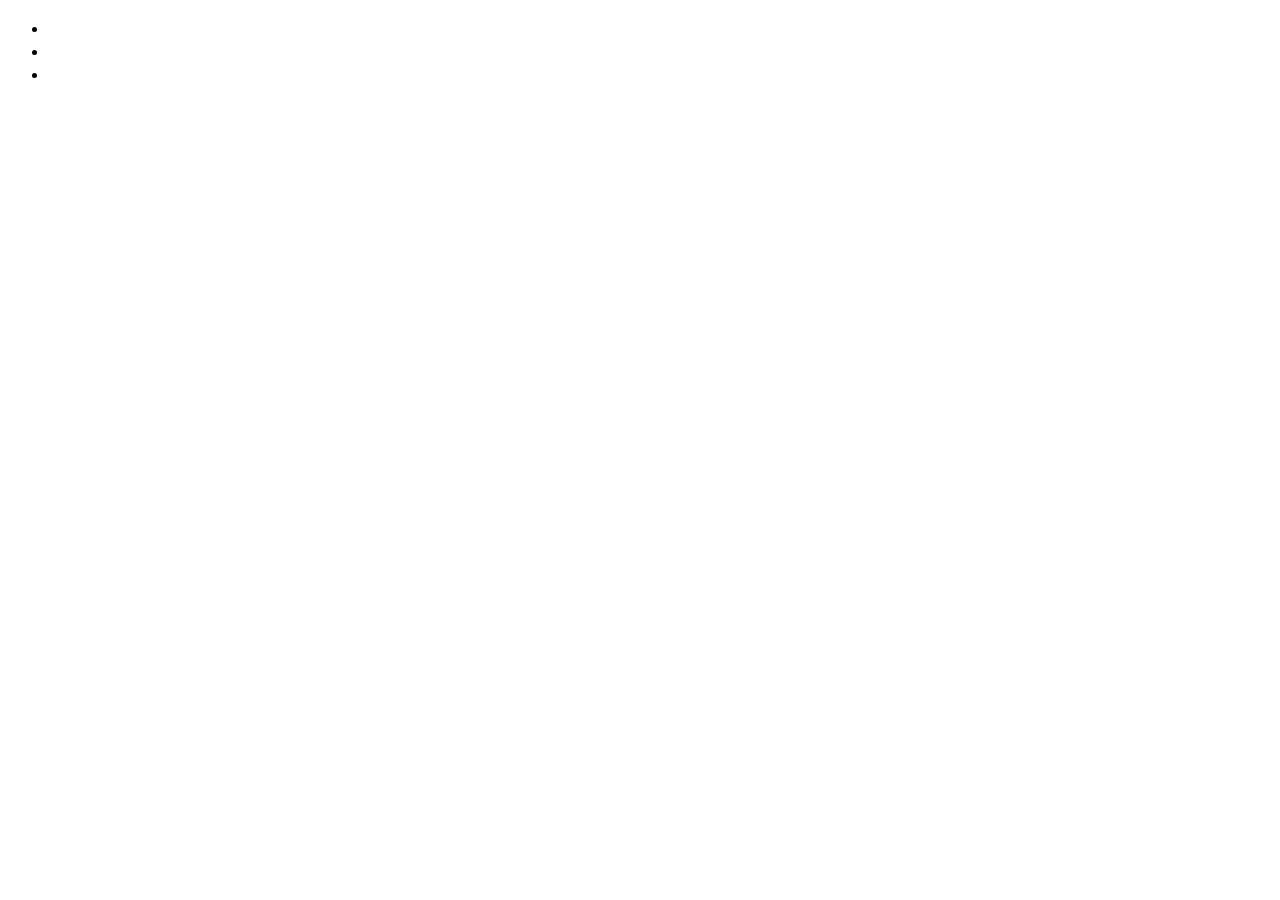
==== templates/index.html @ c3b326ab "Add files via upload" ====
<!DOCTYPE html>
<html lang="en">
<head>
    <meta charset="UTF-8">
    <meta name="viewport" content="width=device-width, initial-scale=1.0">
    <title>Index</title>
</head>
<style>
        ul li a {
            font-size: 20px;
            color: white;
            text-decoration: none;
        }

</style>
<body style="width: 100%; background-image: url('{{ url_for('static', filename='fone.png') }}');">
<ul>
    <li><a href="/items">Наши товары</a></li>
    <li><a href="/map">Где мы находимся?</a></li>
    <li><a href="/about">Контакты</a></li>
</ul>
</body>
</html>
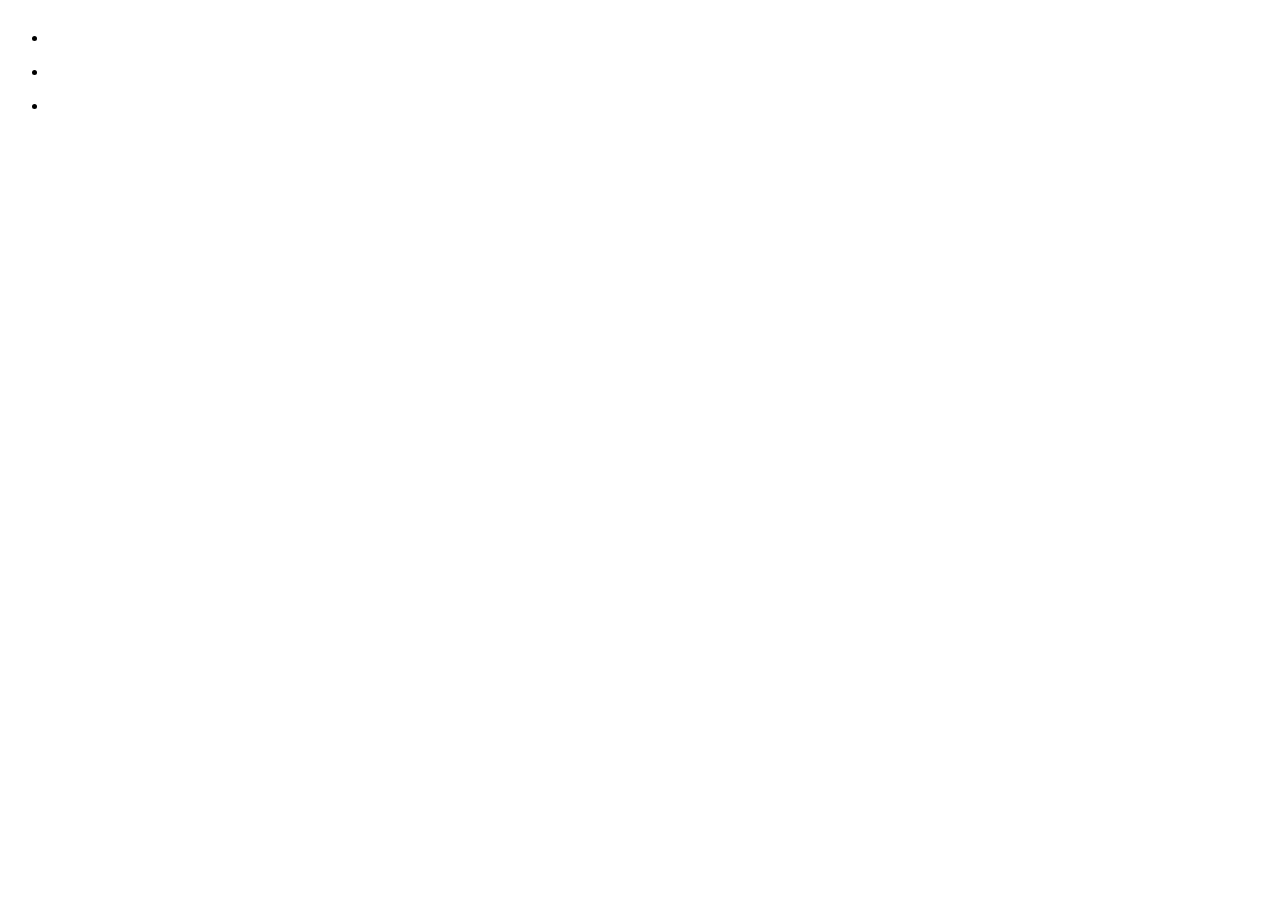
==== commit f58e3b1c: "Update index.html" ====
--- a/templates/index.html
+++ b/templates/index.html
@@ -7,7 +7,7 @@
 </head>
 <style>
         ul li a {
-            font-size: 20px;
+            font-size: 30px;
             color: white;
             text-decoration: none;
         }
@@ -20,4 +20,4 @@
     <li><a href="/about">Контакты</a></li>
 </ul>
 </body>
-</html>+</html>
